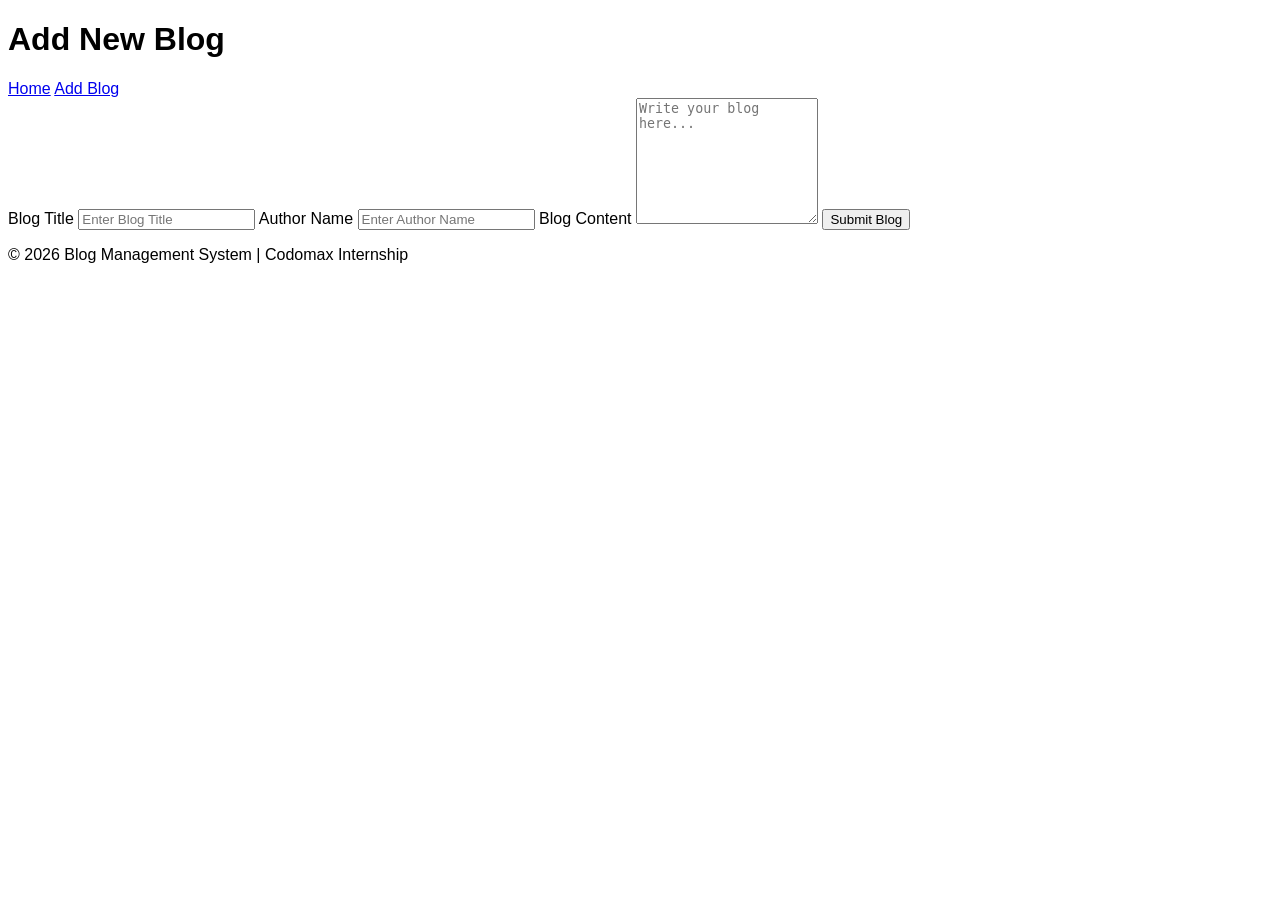
==== public/add-blog.html @ 85bc7d2a "Day 2 - HTML pages completed" ====
<!DOCTYPE html>
<html lang="en">
<head>
    <meta charset="UTF-8">
    <meta name="viewport" content="width=device-width, initial-scale=1.0">
    <title>Add Blog</title>
    <link rel="stylesheet" href="css/style.css">
</head>
<body>

<header>

    <h1>Add New Blog</h1>

    <nav>
        <a href="index.html">Home</a>
        <a href="add-blog.html">Add Blog</a>
    </nav>

</header>

<main>

<form>

<label>Blog Title</label>

<input type="text" placeholder="Enter Blog Title">

<label>Author Name</label>

<input type="text" placeholder="Enter Author Name">

<label>Blog Content</label>

<textarea rows="8" placeholder="Write your blog here..."></textarea>

<button type="submit">
Submit Blog
</button>

</form>

</main>

<footer>

<p>
© 2026 Blog Management System | Codomax Internship
</p>

</footer>

</body>
</html>
---- public/css/style.css ----
body{
    font-family: Arial, sans-serif;
}
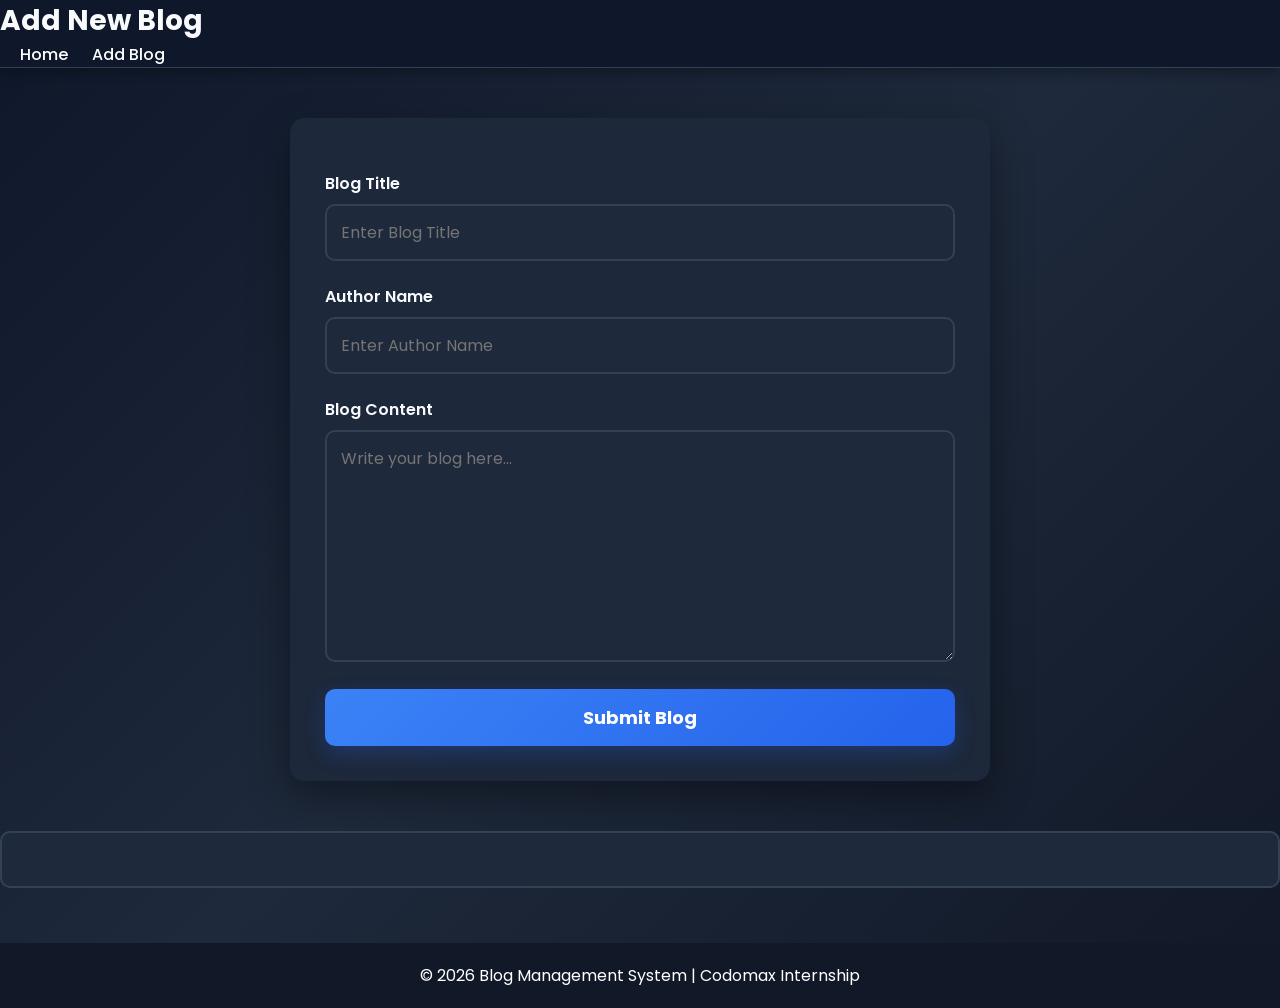
==== commit aeb8f0b7: "Day 5 - Implemented Express GET and POST APIs" ====
--- a/public/add-blog.html
+++ b/public/add-blog.html
@@ -1,55 +1,68 @@
 <!DOCTYPE html>
 <html lang="en">
+
 <head>
     <meta charset="UTF-8">
     <meta name="viewport" content="width=device-width, initial-scale=1.0">
     <title>Add Blog</title>
     <link rel="stylesheet" href="css/style.css">
 </head>
+
 <body>
 
-<header>
+    <header>
 
-    <h1>Add New Blog</h1>
+        <h1>Add New Blog</h1>
 
-    <nav>
-        <a href="index.html">Home</a>
-        <a href="add-blog.html">Add Blog</a>
-    </nav>
+        <nav>
+            <a href="index.html">Home</a>
+            <a href="add-blog.html">Add Blog</a>
+        </nav>
 
-</header>
+    </header>
 
-<main>
+    <main>
 
-<form>
+        <form id="blogForm">
 
-<label>Blog Title</label>
+            <label>Blog Title</label>
+            <input type="text" id="title" placeholder="Enter Blog Title">
+            <small id="titleError" class="error"></small>
 
-<input type="text" placeholder="Enter Blog Title">
+            <label>Author Name</label>
+            <input type="text" id="author" placeholder="Enter Author Name">
+            <small id="authorError" class="error"></small>
 
-<label>Author Name</label>
+            <label>Blog Content</label>
+            <textarea id="content" rows="8" placeholder="Write your blog here..."></textarea>
+            <small id="contentError" class="error"></small>
 
-<input type="text" placeholder="Enter Author Name">
+            <button type="submit">Submit Blog</button>
 
-<label>Blog Content</label>
+            <p id="success"></p>
 
-<textarea rows="8" placeholder="Write your blog here..."></textarea>
+        </form>
 
-<button type="submit">
-Submit Blog
-</button>
+        <script src="js/script.js"></script>
 
-</form>
 
-</main>
+        <input type="text" id="title">
 
-<footer>
+        <small id="titleError" class="error"></small>
 
-<p>
-© 2026 Blog Management System | Codomax Internship
-</p>
+        <small id="authorError"></small>
 
-</footer>
+        <small id="contentError"></small>
+    </main>
 
+    <footer>
+
+        <p>
+            © 2026 Blog Management System | Codomax Internship
+        </p>
+
+    </footer>
+    <script src="js/script.js"></script>
 </body>
+
 </html>
--- a/public/css/style.css
+++ b/public/css/style.css
@@ -1,3 +1,246 @@
-body{
-    font-family: Arial, sans-serif;
+/* Google Font */
+@import url('https://fonts.googleapis.com/css2?family=Poppins:wght@300;400;500;600;700&display=swap');
+
+* {
+    margin: 0;
+    padding: 0;
+    box-sizing: border-box;
+    font-family: 'Poppins', sans-serif;
+}
+
+body {
+    margin: 0;
+    font-family: 'Poppins', sans-serif;
+    background: linear-gradient(135deg, #0f172a, #1e293b, #111827);
+    color: #f8fafc;
+    min-height: 100vh;
+}
+
+/* Header */
+
+header {
+    background: #0f172a;
+    border-bottom: 1px solid #334155;
+    box-shadow: 0 3px 15px rgba(0, 0, 0, .4);
+}
+
+header h1 {
+    font-size: 28px;
+}
+
+nav a {
+    color: white;
+    text-decoration: none;
+    margin-left: 20px;
+    font-weight: 500;
+}
+
+nav a:hover {
+    color: #ffd54f;
+}
+
+/* Hero */
+
+.hero {
+    width: 90%;
+    max-width: 900px;
+    margin: 70px auto;
+    text-align: center;
+}
+
+.hero h2 {
+    font-size: 42px;
+    margin-bottom: 20px;
+}
+
+.hero p {
+    font-size: 18px;
+    color: #555;
+    margin-bottom: 35px;
+}
+
+button {
+    background: #2563eb;
+    color: white;
+    border: none;
+    padding: 15px 35px;
+    border-radius: 10px;
+    cursor: pointer;
+    font-size: 17px;
+    font-weight: 600;
+    transition: 0.3s;
+    box-shadow: 0 8px 20px rgba(37, 99, 235, .25);
+}
+
+button:hover {
+    background: #1d4ed8;
+    transform: translateY(-3px);
+}
+
+/* Form */
+
+form {
+    width: 90%;
+    max-width: 700px;
+    margin: 50px auto;
+    padding: 35px;
+    background: rgba(30, 41, 59, .95);
+    border-radius: 15px;
+    box-shadow: 0 15px 40px rgba(0, 0, 0, .4);
+}
+
+label {
+    display: block;
+    margin-top: 18px;
+    margin-bottom: 8px;
+    font-weight: 600;
+}
+
+input,
+textarea {
+
+    width: 100%;
+    padding: 14px;
+    margin-bottom: 5px;
+
+    background: #1e293b;
+
+    color: white;
+
+    border: 2px solid #334155;
+
+    border-radius: 10px;
+
+    transition: .3s;
+
+    font-size: 16px;
+
+}
+
+input:focus,
+textarea:focus {
+
+    border-color: #3b82f6;
+
+    box-shadow: 0 0 15px rgba(59, 130, 246, .5);
+
+    outline: none;
+
+}
+
+/* Blog Card */
+
+.blog-card {
+    background: white;
+    width: 350px;
+    margin: 20px;
+    padding: 20px;
+    border-radius: 10px;
+    box-shadow: 0 8px 20px rgba(0, 0, 0, .08);
+}
+
+.blog-card h3 {
+    margin-bottom: 10px;
+}
+
+.blog-card p {
+    color: #666;
+}
+
+/* Footer */
+
+footer {
+    background: #111827;
+    color: white;
+    text-align: center;
+    padding: 20px;
+    margin-top: 50px;
+}
+
+/* Responsive */
+
+@media(max-width:768px) {
+
+    header {
+        flex-direction: column;
+        text-align: center;
+    }
+
+    nav {
+        margin-top: 15px;
+    }
+
+    .hero h2 {
+        font-size: 32px;
+    }
+
+}
+
+#message {
+    margin-top: 20px;
+    text-align: center;
+    font-size: 18px;
+    font-weight: bold;
+}
+
+.error {
+
+    display: block;
+
+    margin-top: 5px;
+
+    margin-bottom: 15px;
+
+    font-size: 14px;
+
+    color: #ff6b6b;
+
+    font-weight: 600;
+
+}
+
+.success {
+
+    color: #22c55e;
+
+    font-size: 18px;
+
+    font-weight: bold;
+
+    text-align: center;
+
+    margin-top: 20px;
+
+}
+
+button {
+
+    width: 100%;
+
+    padding: 15px;
+
+    border: none;
+
+    border-radius: 10px;
+
+    background: linear-gradient(135deg, #3b82f6, #2563eb);
+
+    color: white;
+
+    font-size: 18px;
+
+    font-weight: bold;
+
+    cursor: pointer;
+
+    transition: .3s;
+
+}
+
+button:hover {
+
+    transform: translateY(-3px);
+
+    box-shadow: 0 15px 30px rgba(59, 130, 246, .4);
+
 }
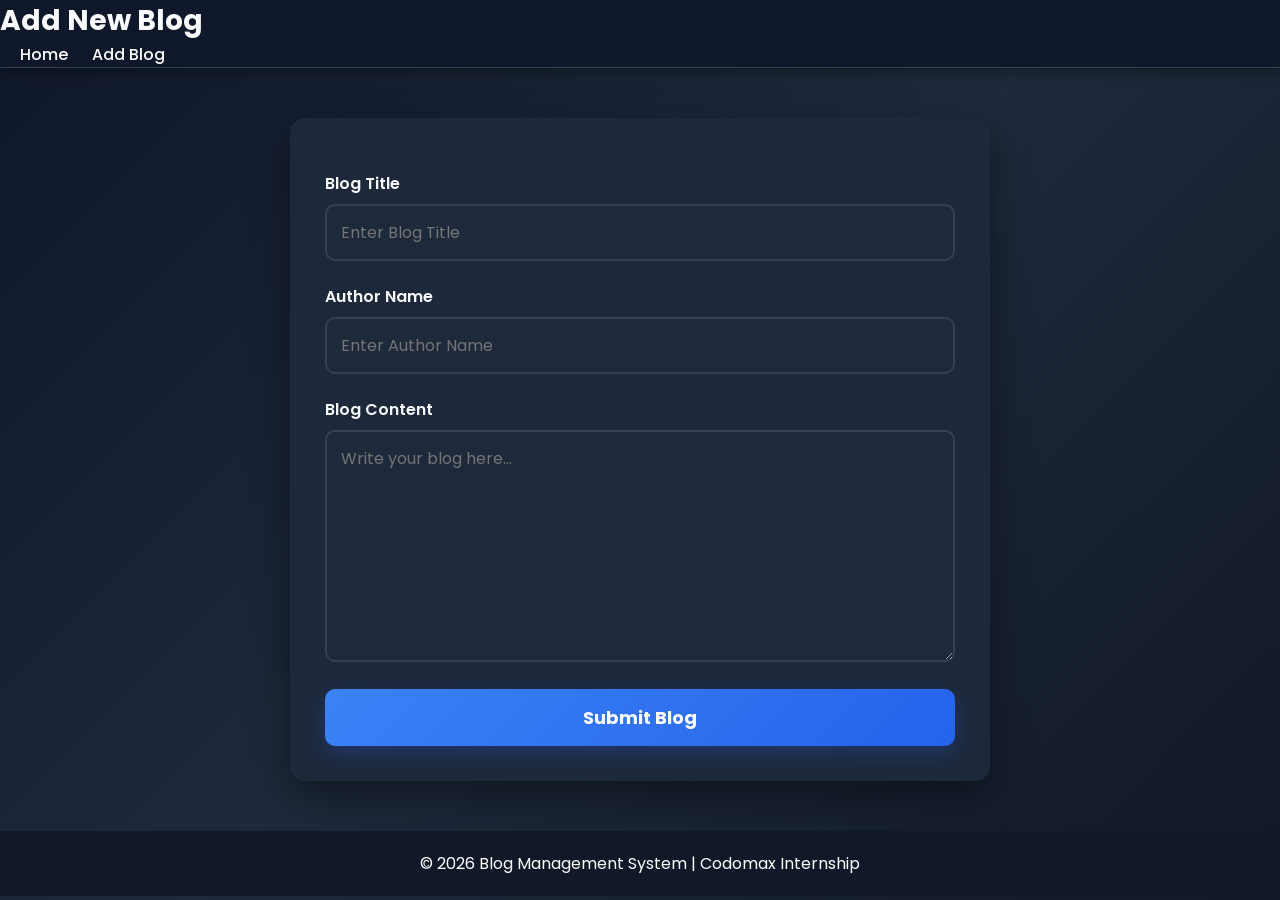
==== commit fdfe8c52: "Day 10 - Frontend integrated with Express APIs" ====
--- a/public/add-blog.html
+++ b/public/add-blog.html
@@ -43,16 +43,7 @@
 
         </form>
 
-        <script src="js/script.js"></script>
 
-
-        <input type="text" id="title">
-
-        <small id="titleError" class="error"></small>
-
-        <small id="authorError"></small>
-
-        <small id="contentError"></small>
     </main>
 
     <footer>
--- a/public/css/style.css
+++ b/public/css/style.css
@@ -243,4 +243,197 @@
 
     box-shadow: 0 15px 30px rgba(59, 130, 246, .4);
 
+}
+
+.blog-container {
+
+    width: 90%;
+    max-width: 900px;
+
+    margin: 40px auto;
+
+}
+
+.blog-card {
+
+    background: #1e293b;
+
+    color: white;
+
+    padding: 20px;
+
+    border-radius: 12px;
+
+    margin-bottom: 20px;
+
+    box-shadow: 0 5px 15px rgba(0, 0, 0, .3);
+
+    transition: .3s;
+
+}
+
+.blog-card:hover {
+
+    transform: translateY(-5px);
+
+}
+
+.blog-card h3 {
+
+    color: #60a5fa;
+
+    margin-bottom: 10px;
+
+}
+
+.blog-card h4 {
+
+    color: #cbd5e1;
+
+    margin-bottom: 15px;
+
+}
+
+.delete-btn {
+    margin-top: 15px;
+    padding: 10px 18px;
+    border: none;
+    border-radius: 8px;
+    background: #dc2626;
+    color: white;
+    font-size: 14px;
+    cursor: pointer;
+    transition: 0.3s;
+}
+
+.delete-btn:hover {
+    background: #b91c1c;
+    transform: translateY(-2px);
+}
+
+.edit-btn {
+
+    margin-top: 15px;
+    margin-right: 10px;
+    padding: 10px 18px;
+    border: none;
+    border-radius: 8px;
+    background: #2563eb;
+    color: white;
+    cursor: pointer;
+    transition: .3s;
+
+}
+
+.edit-btn:hover {
+
+    background: #1d4ed8;
+
+}
+
+/* ===== Edit Modal ===== */
+
+.modal {
+
+    display: none;
+    position: fixed;
+    z-index: 999;
+    left: 0;
+    top: 0;
+    width: 100%;
+    height: 100%;
+    background: rgba(0, 0, 0, .75);
+
+}
+
+.modal-content {
+
+    background: #1e293b;
+    width: 500px;
+    max-width: 90%;
+    margin: 80px auto;
+    padding: 30px;
+    border-radius: 12px;
+    color: white;
+    box-shadow: 0 10px 30px rgba(0, 0, 0, .5);
+
+}
+
+.modal-content h2 {
+
+    margin-bottom: 20px;
+    text-align: center;
+
+}
+
+.modal-content label {
+
+    display: block;
+    margin: 12px 0 6px;
+
+}
+
+.modal-content input,
+.modal-content textarea {
+
+    width: 100%;
+    padding: 12px;
+    border-radius: 8px;
+    border: none;
+    outline: none;
+    background: #334155;
+    color: white;
+    box-sizing: border-box;
+
+}
+
+.modal-buttons {
+
+    display: flex;
+    justify-content: flex-end;
+    gap: 10px;
+    margin-top: 20px;
+
+}
+
+.update-btn {
+
+    background: #2563eb;
+    color: white;
+    border: none;
+    padding: 10px 18px;
+    border-radius: 8px;
+    cursor: pointer;
+
+}
+
+.update-btn:hover {
+
+    background: #1d4ed8;
+
+}
+
+.cancel-btn {
+
+    background: #64748b;
+    color: white;
+    border: none;
+    padding: 10px 18px;
+    border-radius: 8px;
+    cursor: pointer;
+
+}
+
+.cancel-btn:hover {
+
+    background: #475569;
+
+}
+
+.close {
+
+    float: right;
+    font-size: 28px;
+    cursor: pointer;
+
 }
